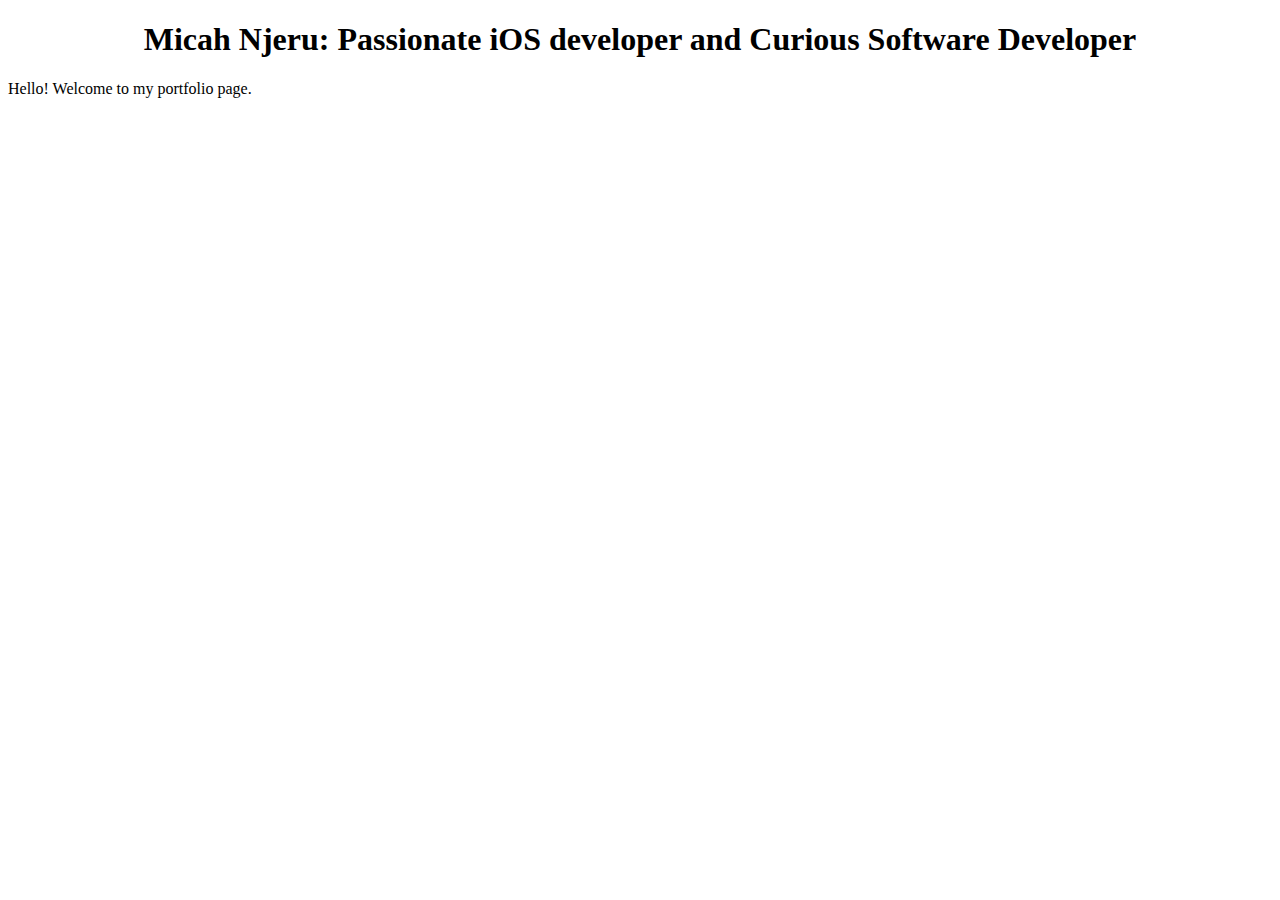
==== home.html @ 0beb3d5f "Modified page" ====
<!DOCTYPE html>
<html>
    <body>
        <center><h1>Micah Njeru: Passionate iOS developer and Curious Software Developer</h1></center>
        <p>Hello! Welcome to my portfolio page.</p>
    </body>
</html>
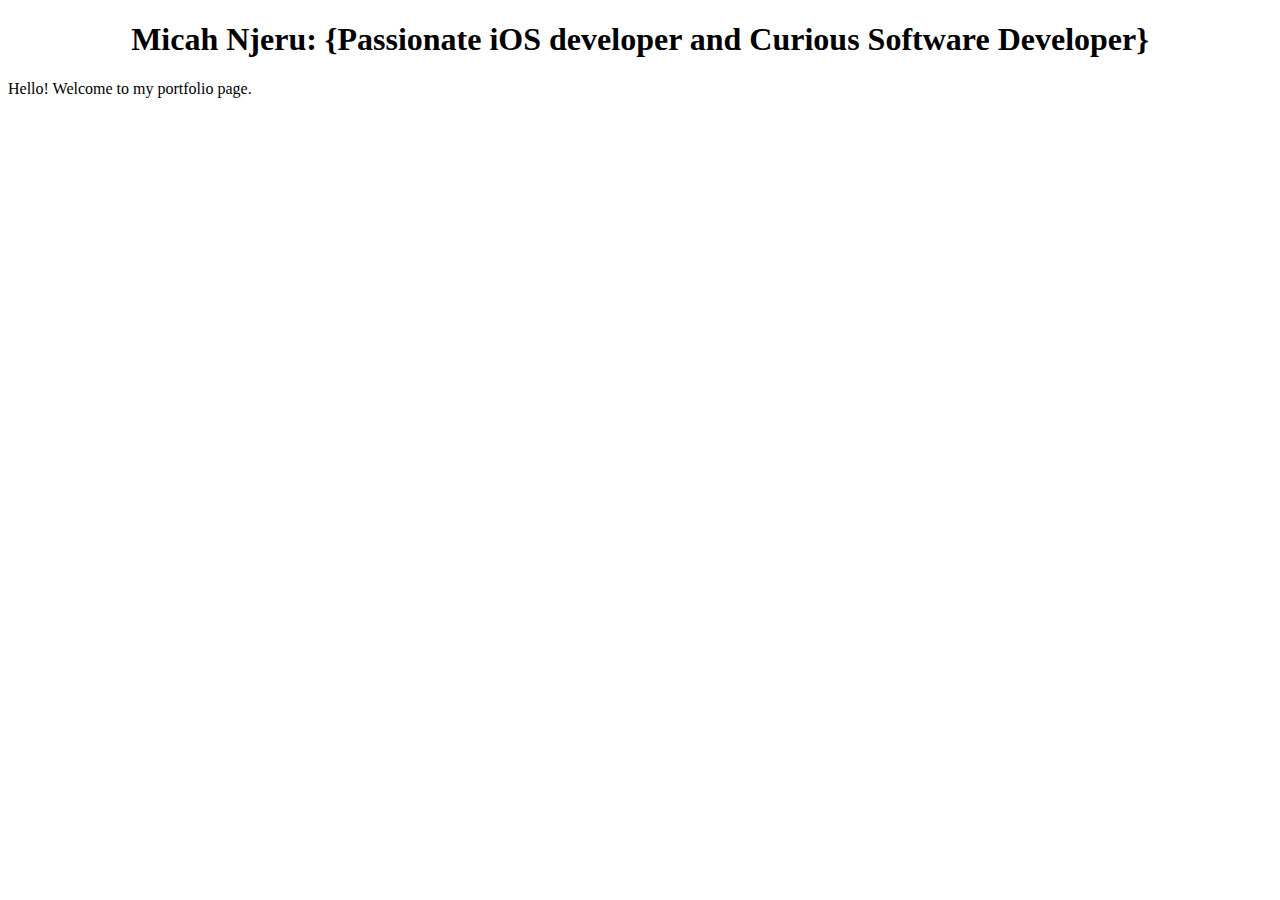
==== commit af93f629: "Modified header" ====
--- a/home.html
+++ b/home.html
@@ -1,7 +1,11 @@
 <!DOCTYPE html>
 <html>
     <body>
-        <center><h1>Micah Njeru: Passionate iOS developer and Curious Software Developer</h1></center>
+        <h1>
+            <div style="text-align: center;">
+                Micah Njeru: {Passionate iOS developer and Curious Software Developer}
+            </div>
+        </h1>
         <p>Hello! Welcome to my portfolio page.</p>
     </body>
-</html>+</html> 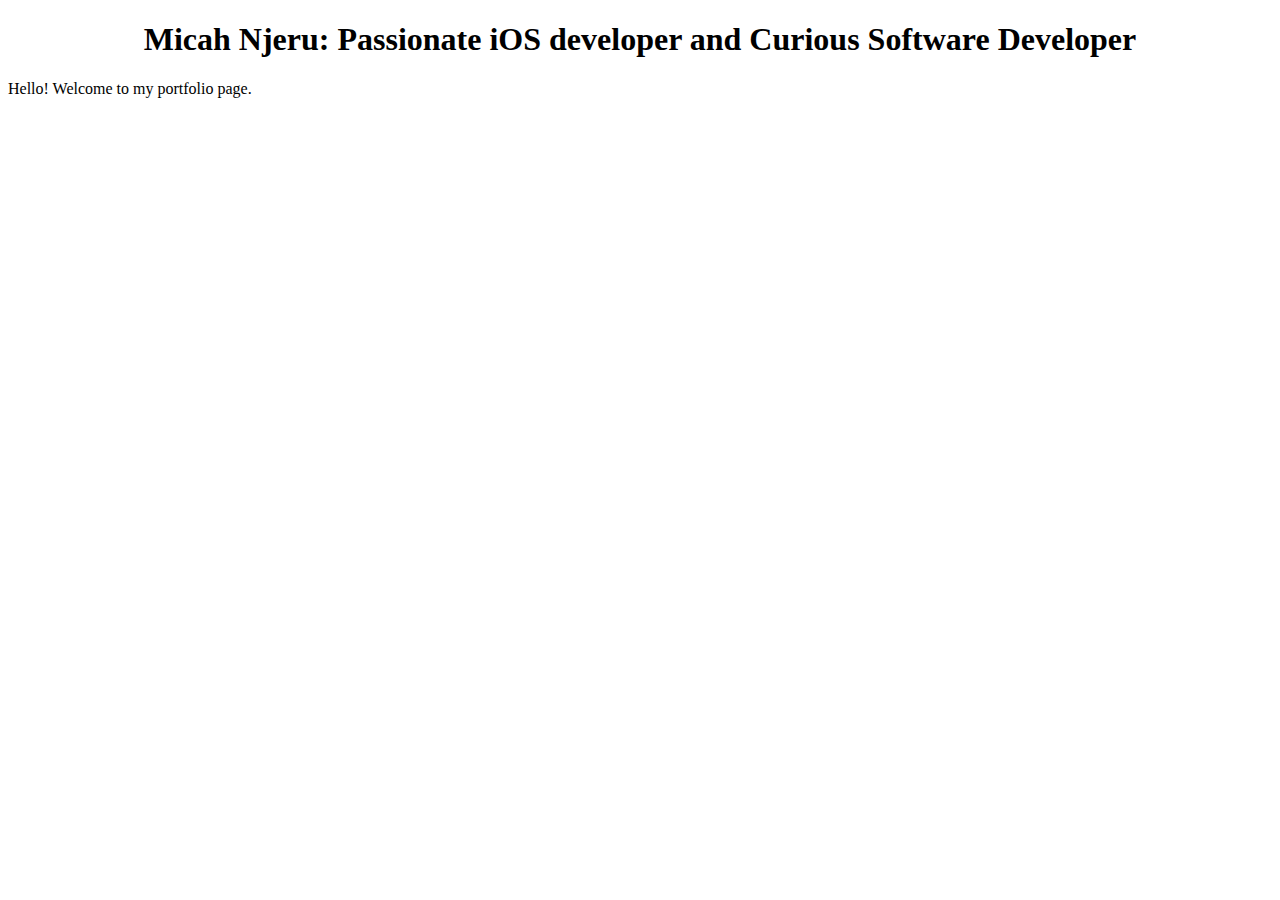
==== commit bf380ac3: "Modified header" ====
--- a/home.html
+++ b/home.html
@@ -3,7 +3,7 @@
     <body>
         <h1>
             <div style="text-align: center;">
-                Micah Njeru: {Passionate iOS developer and Curious Software Developer}
+                Micah Njeru: Passionate iOS developer and Curious Software Developer
             </div>
         </h1>
         <p>Hello! Welcome to my portfolio page.</p>
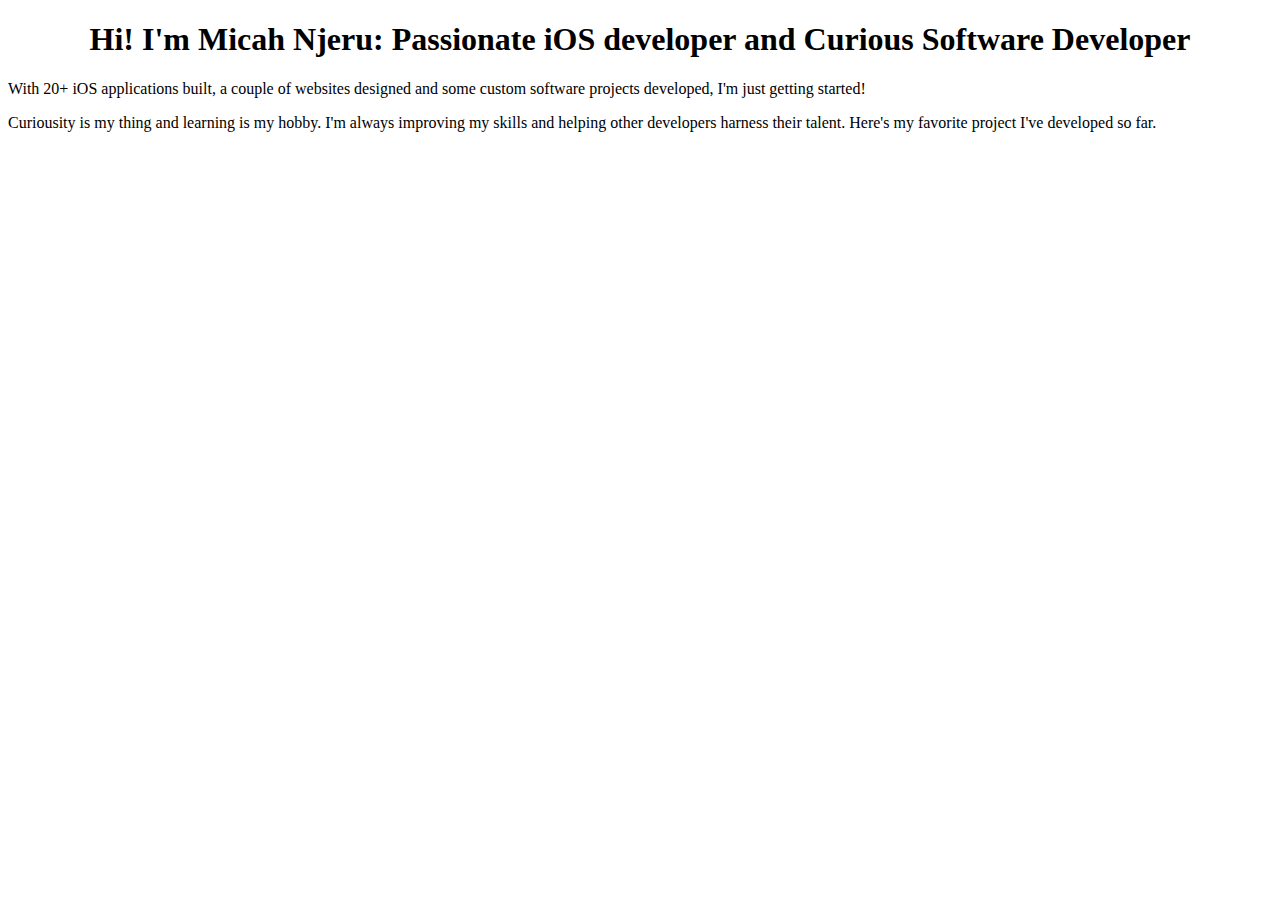
==== commit 4572e703: "Added paragraphs, modified some and modified the header" ====
--- a/home.html
+++ b/home.html
@@ -3,9 +3,16 @@
     <body>
         <h1>
             <div style="text-align: center;">
-                Micah Njeru: Passionate iOS developer and Curious Software Developer
+                Hi! I'm Micah Njeru: Passionate iOS developer and Curious Software Developer
             </div>
         </h1>
-        <p>Hello! Welcome to my portfolio page.</p>
+        <p>With 20+ iOS applications built, a couple of websites designed and 
+            some custom software projects developed, I'm just getting started!
+        </p>
+        <p>
+            Curiousity is my thing and learning is my hobby. I'm always improving my skills and 
+            helping other developers harness their talent. Here's my favorite project I've developed
+            so far.
+        </p>
     </body>
 </html> 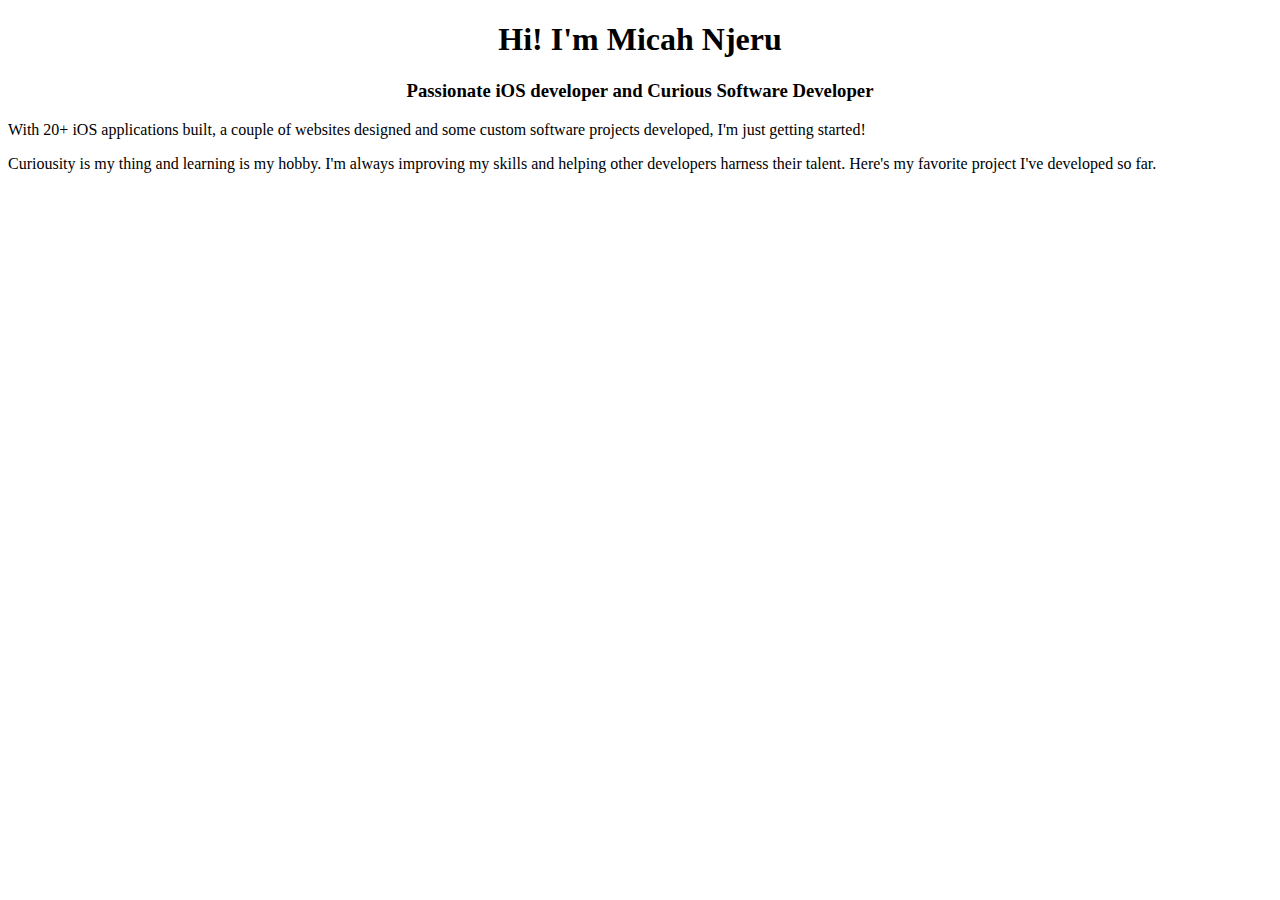
==== commit a3541d3b: "Added second header" ====
--- a/home.html
+++ b/home.html
@@ -3,9 +3,14 @@
     <body>
         <h1>
             <div style="text-align: center;">
-                Hi! I'm Micah Njeru: Passionate iOS developer and Curious Software Developer
+                Hi! I'm Micah Njeru
             </div>
         </h1>
+        <h3>
+            <div style="text-align: center;">
+                Passionate iOS developer and Curious Software Developer
+            </div>
+        </h3>
         <p>With 20+ iOS applications built, a couple of websites designed and 
             some custom software projects developed, I'm just getting started!
         </p>
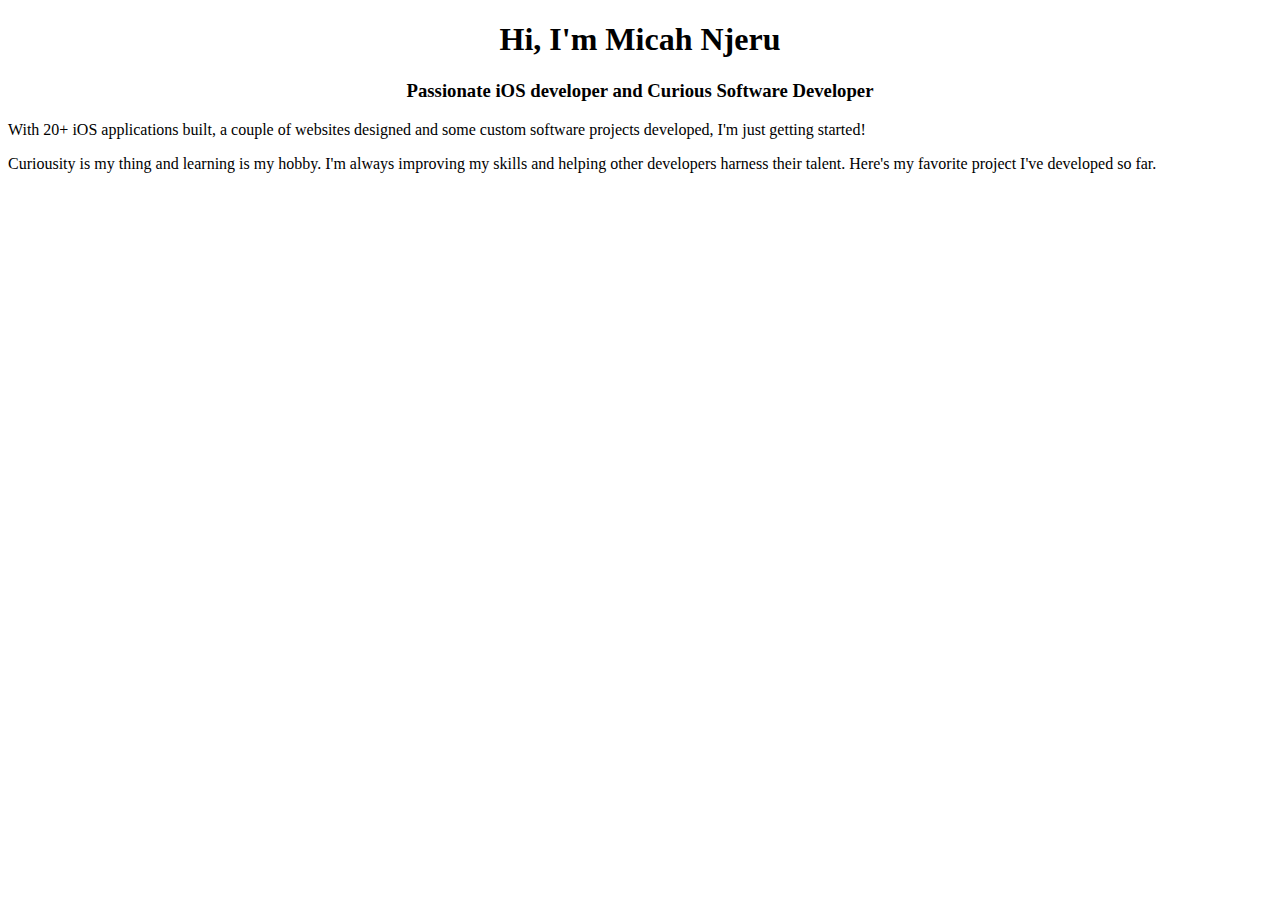
==== commit 77d49814: "Modified top header" ====
--- a/home.html
+++ b/home.html
@@ -3,7 +3,7 @@
     <body>
         <h1>
             <div style="text-align: center;">
-                Hi! I'm Micah Njeru
+                Hi, I'm Micah Njeru
             </div>
         </h1>
         <h3>
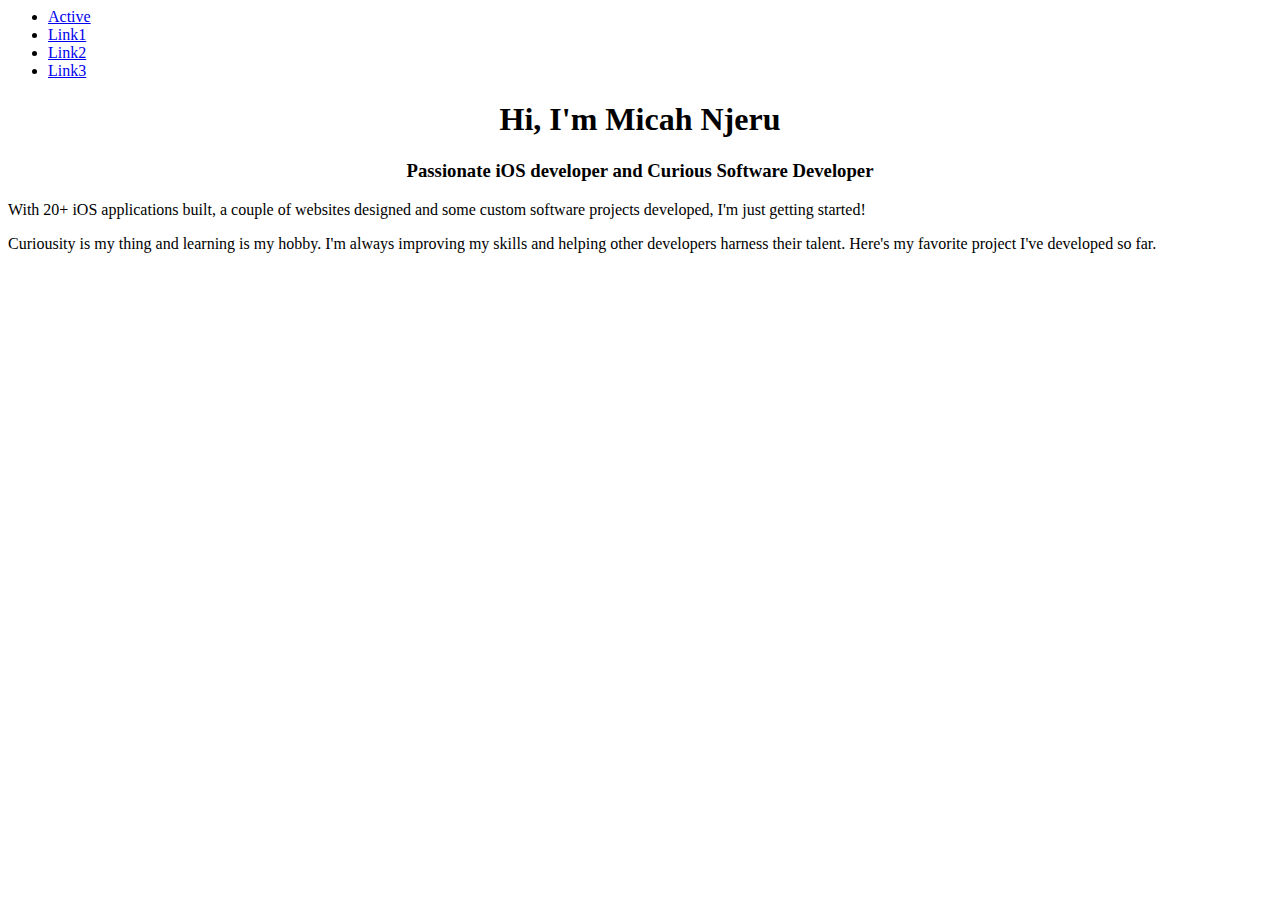
==== commit d76e5879: "Added Bootstrap, nav bar and modified doc tags" ====
--- a/home.html
+++ b/home.html
@@ -1,6 +1,32 @@
-<!DOCTYPE html>
+<html lang="en">
+<head>
+    <meta charset="UTF-8">
+    <meta name="viewport" content="width=device-width, initial-scale=1.0">
+    <title>Micah Njeru</title>
+    <link href="https://cdn.jsdelivr.net/npm/bootstrap@5.3.2/dist/css/bootstrap.min.css" 
+    rel="stylesheet" 
+    integrity="sha384-T3c6CoIi6uLrA9TneNEoa7RxnatzjcDSCmG1MXxSR1GAsXEV/Dwwykc2MPK8M2HN" 
+    crossorigin="anonymous">
+</head>
 <html>
     <body>
+        <!-- Start of Nav Bar -->
+        <ul class="nav nav-underline">
+            <li class="nav-item">
+              <a class="nav-link active" aria-current="page" href="#">Active</a>
+            </li>
+            <li class="nav-item">
+              <a class="nav-link" href="#">Link1</a>
+            </li>
+            <li class="nav-item">
+              <a class="nav-link" href="#">Link2</a>
+            </li>
+            <li class="nav-item">
+              <a class="nav-link" href="#">Link3</a>
+            </li>
+          </ul>
+          <!-- End of Nav Bar -->
+
         <h1>
             <div style="text-align: center;">
                 Hi, I'm Micah Njeru
@@ -19,5 +45,8 @@
             helping other developers harness their talent. Here's my favorite project I've developed
             so far.
         </p>
+        <script src="https://cdn.jsdelivr.net/npm/bootstrap@5.3.2/dist/js/bootstrap.bundle.min.js" 
+        integrity="sha384-C6RzsynM9kWDrMNeT87bh95OGNyZPhcTNXj1NW7RuBCsyN/o0jlpcV8Qyq46cDfL" 
+        crossorigin="anonymous"></script>
     </body>
 </html> 